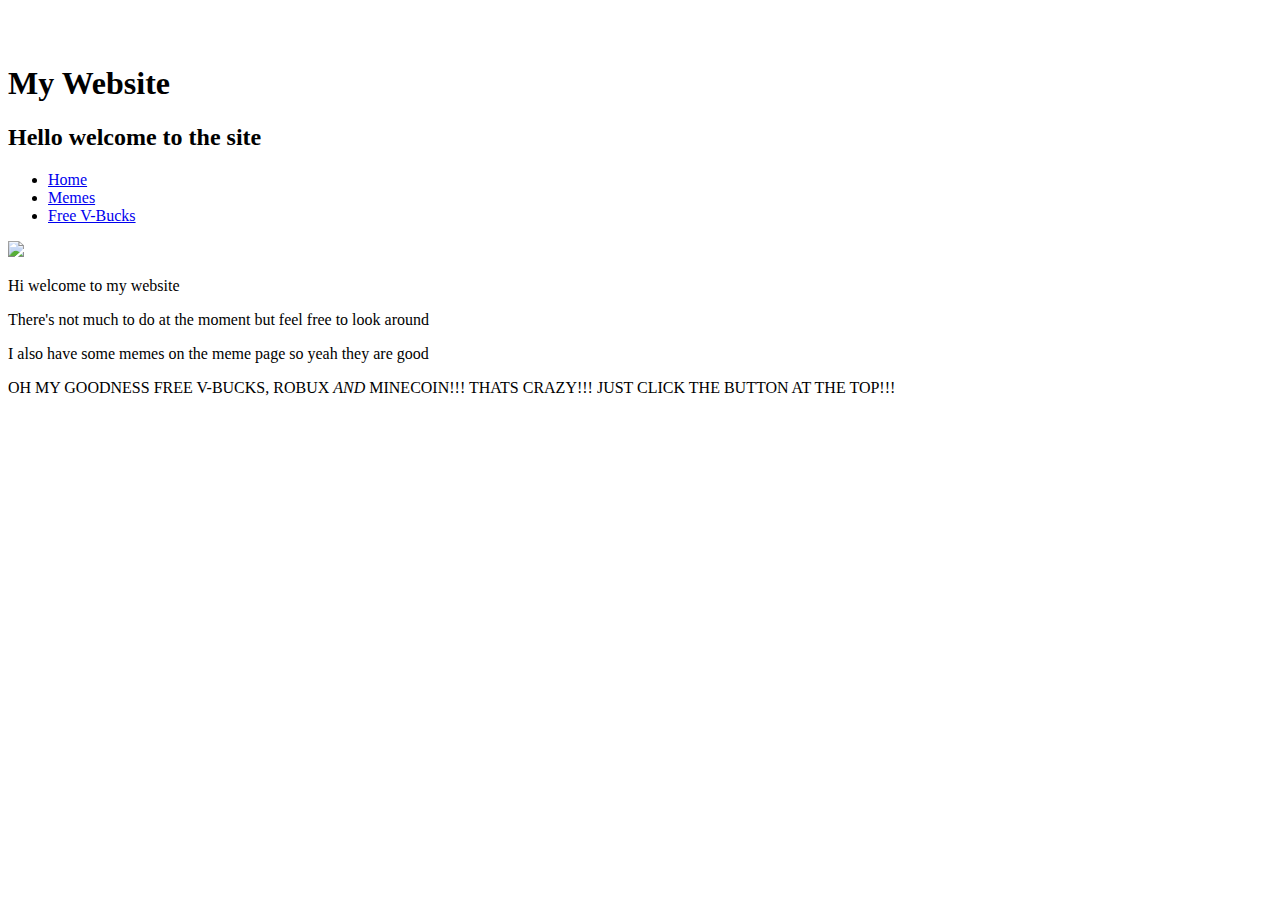
==== index.html @ 6649b2e9 "I put in the homepage code" ====
<!DOCTYPE html>
<html>
<head>
	<title>Webpage</title>
	<link rel="stylesheet" type="text/css" href="settings.css">
</head>
<body>
	<br>
	<br>
	<h1>My Website</h1>
	<h2>Hello welcome to the site</h2>
	<ul>
  		<li><a href="web.html">Home</a></li>
  		<li><a href="memes.html">Memes</a></li>
  		<li><a href="rickroll.html">Free V-Bucks</a></li>
	</ul>
	<img src="https://i.makeagif.com/media/9-02-2015/rY7t3A.gif">
	<p>Hi welcome to my website</p>
	<p>There's not much to do at the moment but feel free to look around</p>
	<p>I also have some memes on the meme page so yeah they are good</p>
	<p>OH MY GOODNESS FREE V-BUCKS, ROBUX <i>AND</i> MINECOIN!!! THATS CRAZY!!! JUST CLICK THE BUTTON AT THE TOP!!!</p>
</body>
</html>
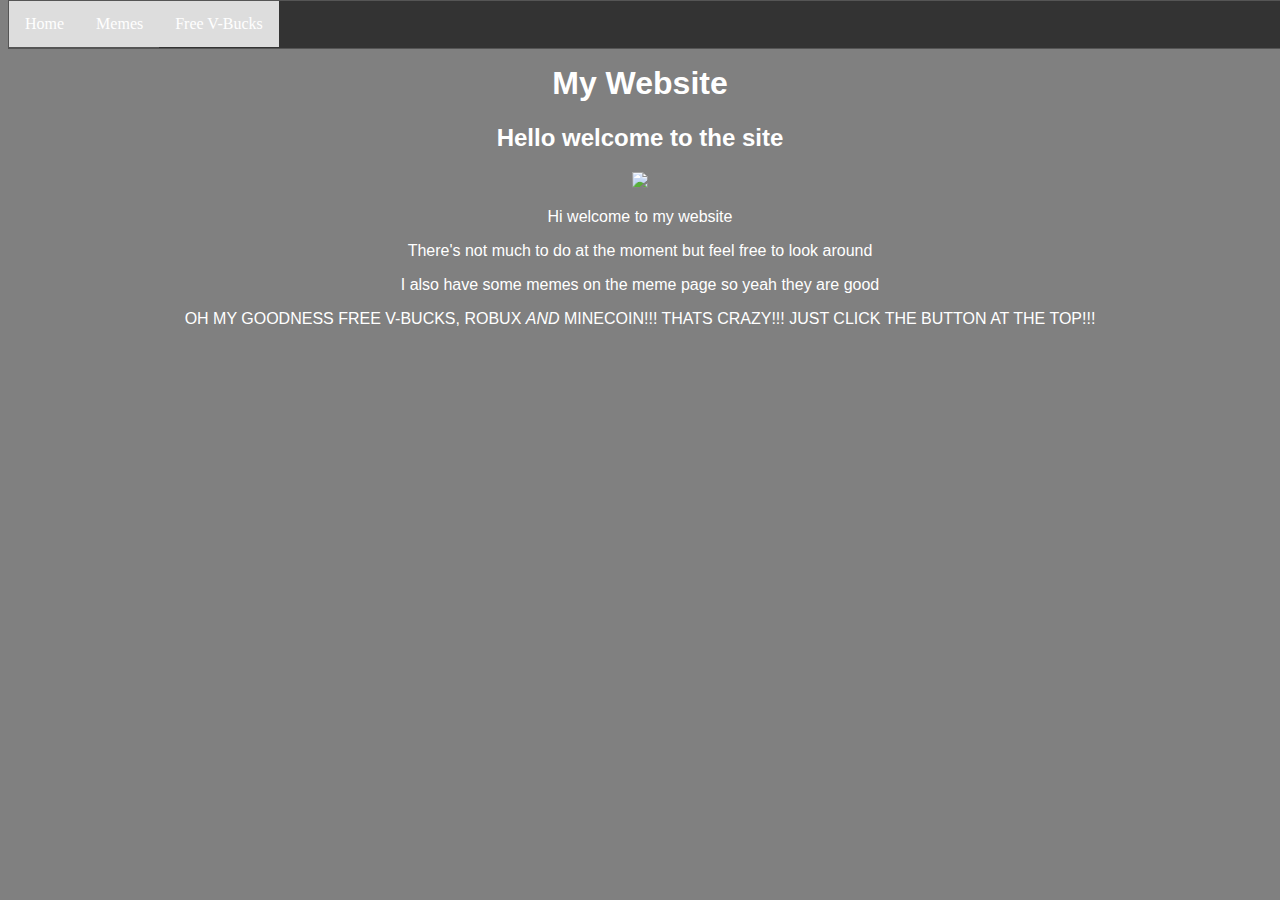
==== commit 5a3ed49d: "Update index.html" ====
--- a/index.html
+++ b/index.html
@@ -10,7 +10,7 @@
 	<h1>My Website</h1>
 	<h2>Hello welcome to the site</h2>
 	<ul>
-  		<li><a href="web.html">Home</a></li>
+  		<li><a href="index.html">Home</a></li>
   		<li><a href="memes.html">Memes</a></li>
   		<li><a href="rickroll.html">Free V-Bucks</a></li>
 	</ul>
--- a/settings.css
+++ b/settings.css
@@ -0,0 +1,85 @@
+body {
+  background-color: grey;
+  text-align: center;
+}
+
+h1 {
+  color: white;
+  font-family: "Comic Sans MS", cursive, sans-serif;
+}
+p {
+	color: white;
+  font-family: "Comic Sans MS", cursive, sans-serif;
+}
+h2 {
+	color: white;
+  font-family: "Comic Sans MS", cursive, sans-serif;
+}
+ul {
+  list-style-type: none;
+  margin: 0;
+  padding: 0;
+  width: 60px;
+}
+
+li a {
+  display: block;
+}
+li a:hover {
+  background-color: #555;
+  color: white;
+}
+.active {
+  background-color: #4CAF50;
+  color: white;
+}
+ul {
+  border: 1px solid #555;
+}
+
+li {
+  text-align: center;
+  border-bottom: 1px solid #555;
+}
+
+li:last-child {
+  border-bottom: none;
+}
+li {
+  float: left;
+}
+
+a {
+  display: block;
+  padding: 8px;
+  background-color: #dddddd;
+}
+ul {
+  list-style-type: none;
+  margin: 0;
+  padding: 0;
+  overflow: hidden;
+  background-color: #333;
+}
+
+li {
+  float: left;
+}
+
+li a {
+  display: block;
+  color: white;
+  text-align: center;
+  padding: 14px 16px;
+  text-decoration: none;
+}
+
+/* Change the link color to #111 (black) on hover */
+li a:hover {
+  background-color: #111;
+}
+ul {
+  position: fixed;
+  top: 0;
+  width: 100%;
+}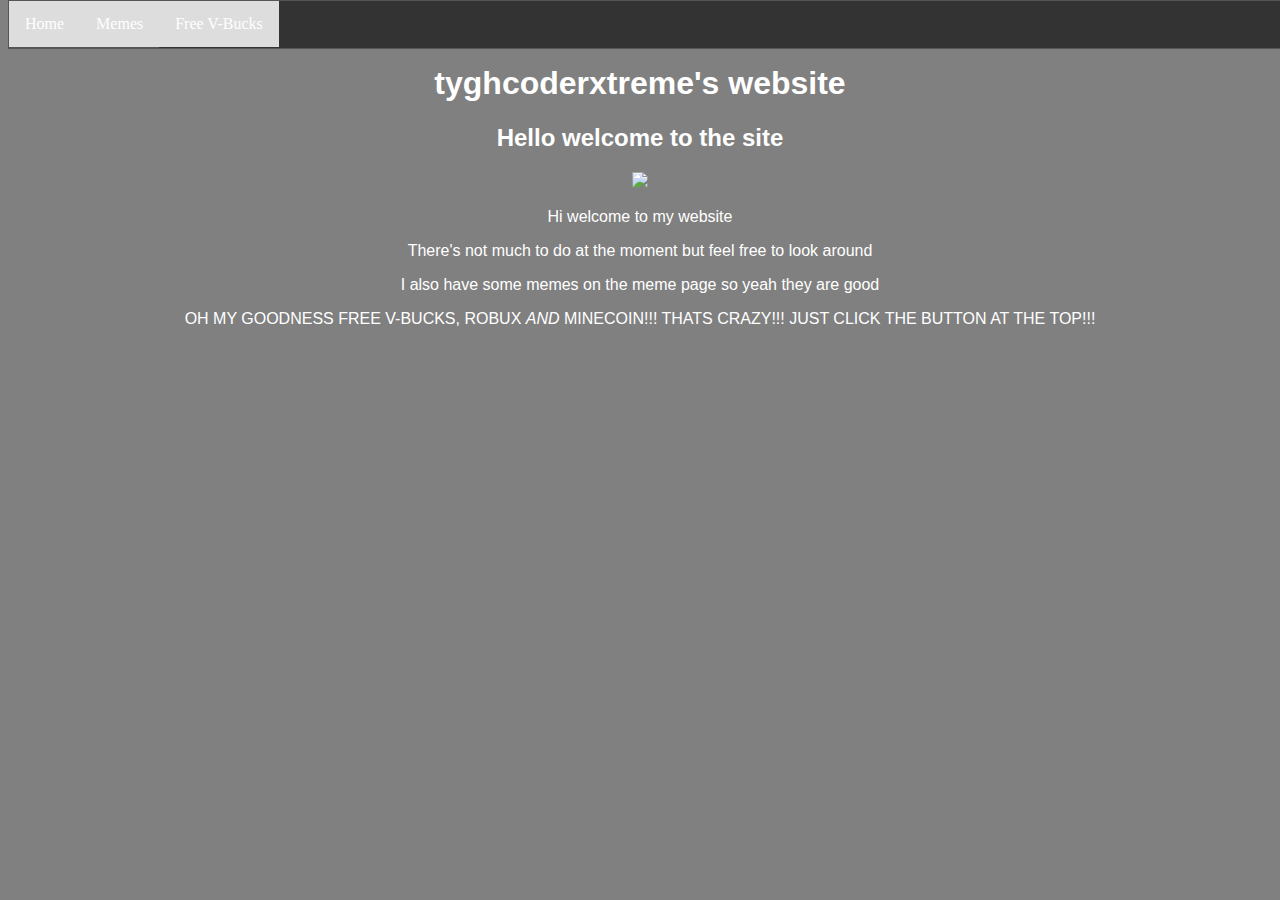
==== commit 5a36cccf: "Update index.html" ====
--- a/index.html
+++ b/index.html
@@ -1,23 +1,23 @@
-<!DOCTYPE html>
-<html>
-<head>
-	<title>Webpage</title>
-	<link rel="stylesheet" type="text/css" href="settings.css">
-</head>
-<body>
-	<br>
-	<br>
-	<h1>My Website</h1>
-	<h2>Hello welcome to the site</h2>
-	<ul>
-  		<li><a href="index.html">Home</a></li>
-  		<li><a href="memes.html">Memes</a></li>
-  		<li><a href="rickroll.html">Free V-Bucks</a></li>
-	</ul>
-	<img src="https://i.makeagif.com/media/9-02-2015/rY7t3A.gif">
-	<p>Hi welcome to my website</p>
-	<p>There's not much to do at the moment but feel free to look around</p>
-	<p>I also have some memes on the meme page so yeah they are good</p>
-	<p>OH MY GOODNESS FREE V-BUCKS, ROBUX <i>AND</i> MINECOIN!!! THATS CRAZY!!! JUST CLICK THE BUTTON AT THE TOP!!!</p>
-</body>
-</html>
+<!DOCTYPE html>
+<html>
+<head>
+	<title>tyghcoderxtreme's AMAZING website</title>
+	<link rel="stylesheet" type="text/css" href="settings.css">
+</head>
+<body>
+	<br>
+	<br>
+	<h1>tyghcoderxtreme's website</h1>
+	<h2>Hello welcome to the site</h2>
+	<ul>
+  		<li><a href="index.html">Home</a></li>
+  		<li><a href="memes.html">Memes</a></li>
+  		<li><a href="rickroll.html">Free V-Bucks</a></li>
+	</ul>
+	<img src="https://i.makeagif.com/media/9-02-2015/rY7t3A.gif">
+	<p>Hi welcome to my website</p>
+	<p>There's not much to do at the moment but feel free to look around</p>
+	<p>I also have some memes on the meme page so yeah they are good</p>
+	<p>OH MY GOODNESS FREE V-BUCKS, ROBUX <i>AND</i> MINECOIN!!! THATS CRAZY!!! JUST CLICK THE BUTTON AT THE TOP!!!</p>
+</body>
+</html>
